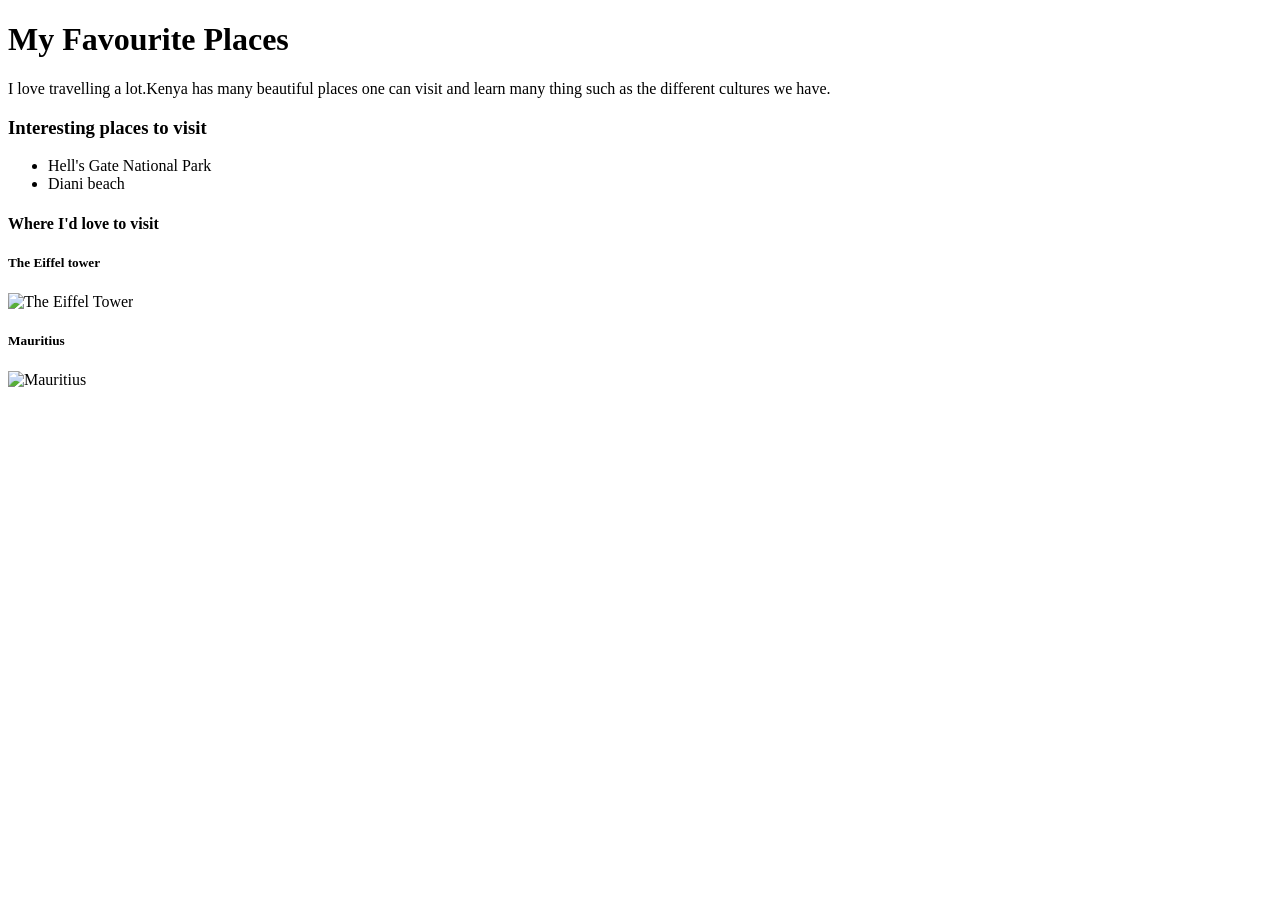
==== favourite-places.html @ e6e754d8 "Delete paragraph and insert image" ====
<!DOCTYPE html>
<html lang="en">
<head>
    <meta charset="UTF-8">
    <meta name="viewport" content="width=device-width, initial-scale=1.0">
    <title>Document</title>
</head>
<body>
    <h1>My Favourite Places</h1>
    <p>I love travelling a lot.Kenya has many beautiful places one can visit and learn many thing such as the different cultures we have.</p>
    <h3>Interesting places to visit</h3>
    <ul>
        <li>Hell's Gate National Park</li>
        <li>Diani beach</li>
    </ul>
    <h4>Where I'd love to visit</h4>
    <h5>The Eiffel tower</h5>
    <img src="https://exploringrworld.com/wp-content/uploads/2020/02/IMG_5240-2.jpg" alt="The Eiffel Tower" style="width: 200px;">
    <h5>Mauritius</h5>
    <img src="https://pictures.tripmasters.com/images/packages1/mauritius/mauritius-stregishotel500.jpg" alt="Mauritius">
</body>
</html>
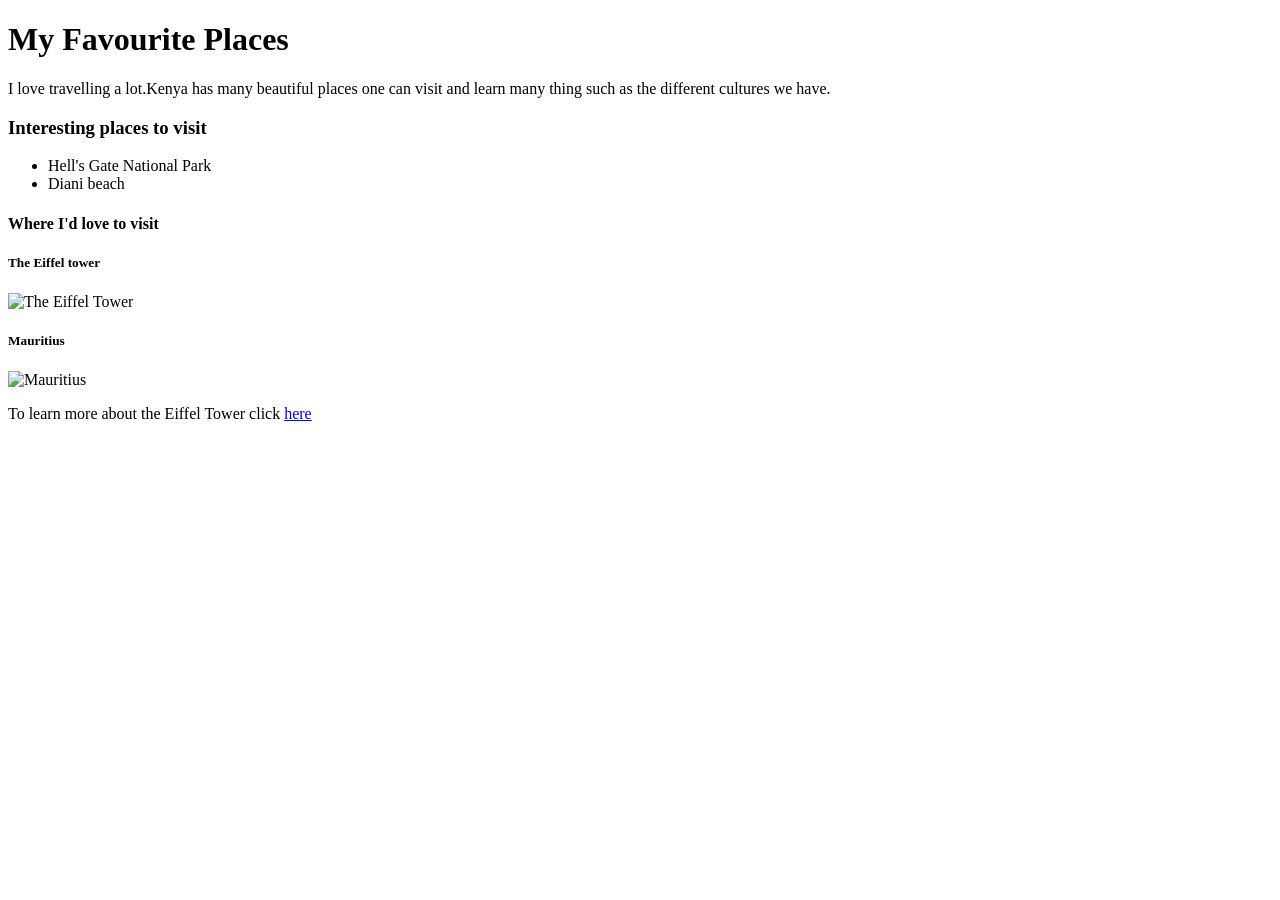
==== commit b99e9eb0: "Add link using anchor tag" ====
--- a/favourite-places.html
+++ b/favourite-places.html
@@ -17,6 +17,7 @@
     <h5>The Eiffel tower</h5>
     <img src="https://exploringrworld.com/wp-content/uploads/2020/02/IMG_5240-2.jpg" alt="The Eiffel Tower" style="width: 200px;">
     <h5>Mauritius</h5>
-    <img src="https://pictures.tripmasters.com/images/packages1/mauritius/mauritius-stregishotel500.jpg" alt="Mauritius">
+    <img src="https://pictures.tripmasters.com/images/packages1/mauritius/mauritius-stregishotel500.jpg" alt="Mauritius" style="width: 200px;">
+    <p>To learn more about the Eiffel Tower click <a href="https://en.wikipedia.org/wiki/Eiffel_Tower" target="_blank">here</a></p>
 </body>
 </html>
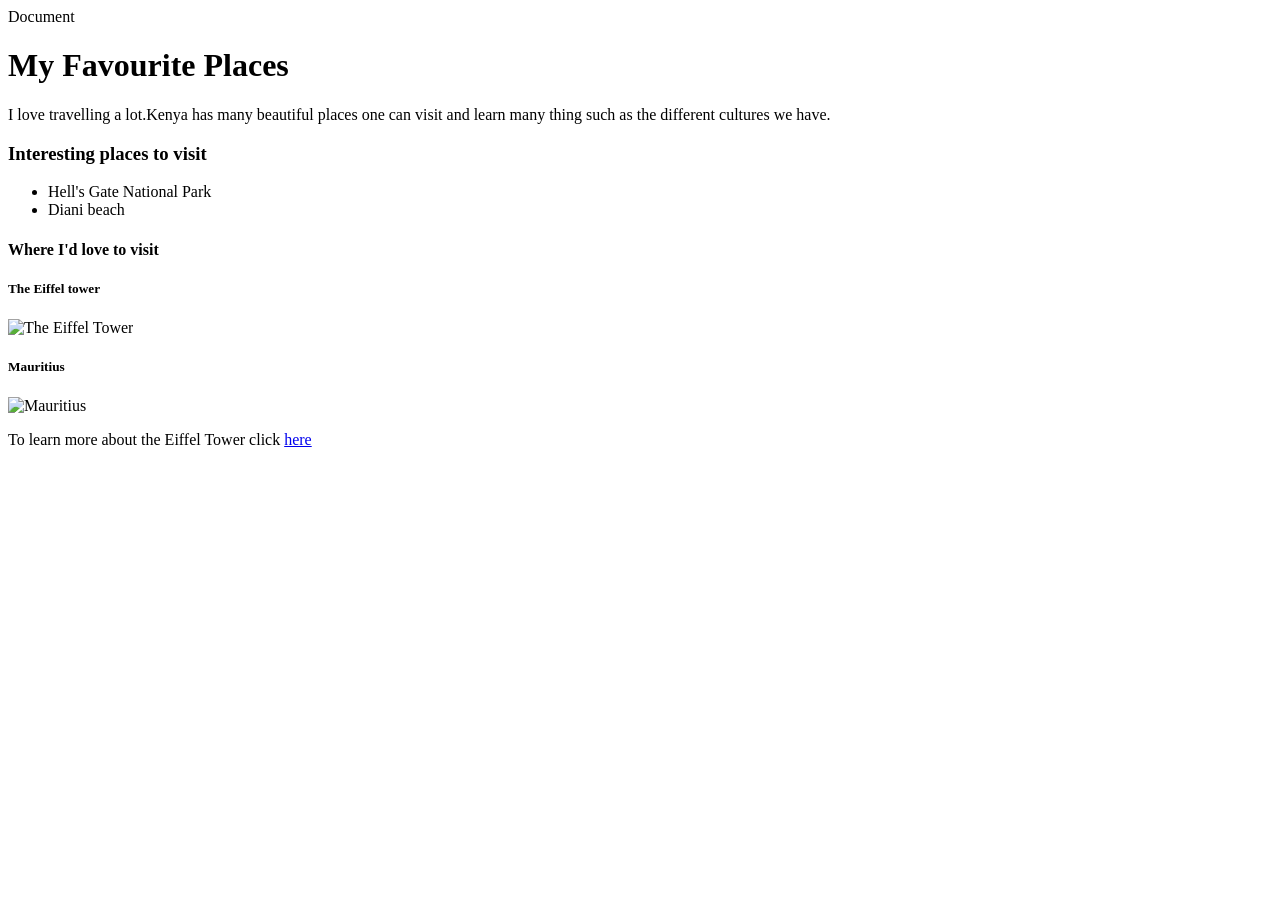
==== commit 567fc236: "Link file to styles2.css" ====
--- a/favourite-places.html
+++ b/favourite-places.html
@@ -3,6 +3,7 @@
 <head>
     <meta charset="UTF-8">
     <meta name="viewport" content="width=device-width, initial-scale=1.0">
+    <link rel="stylesheet" href="css/styles2.css"
     <title>Document</title>
 </head>
 <body>
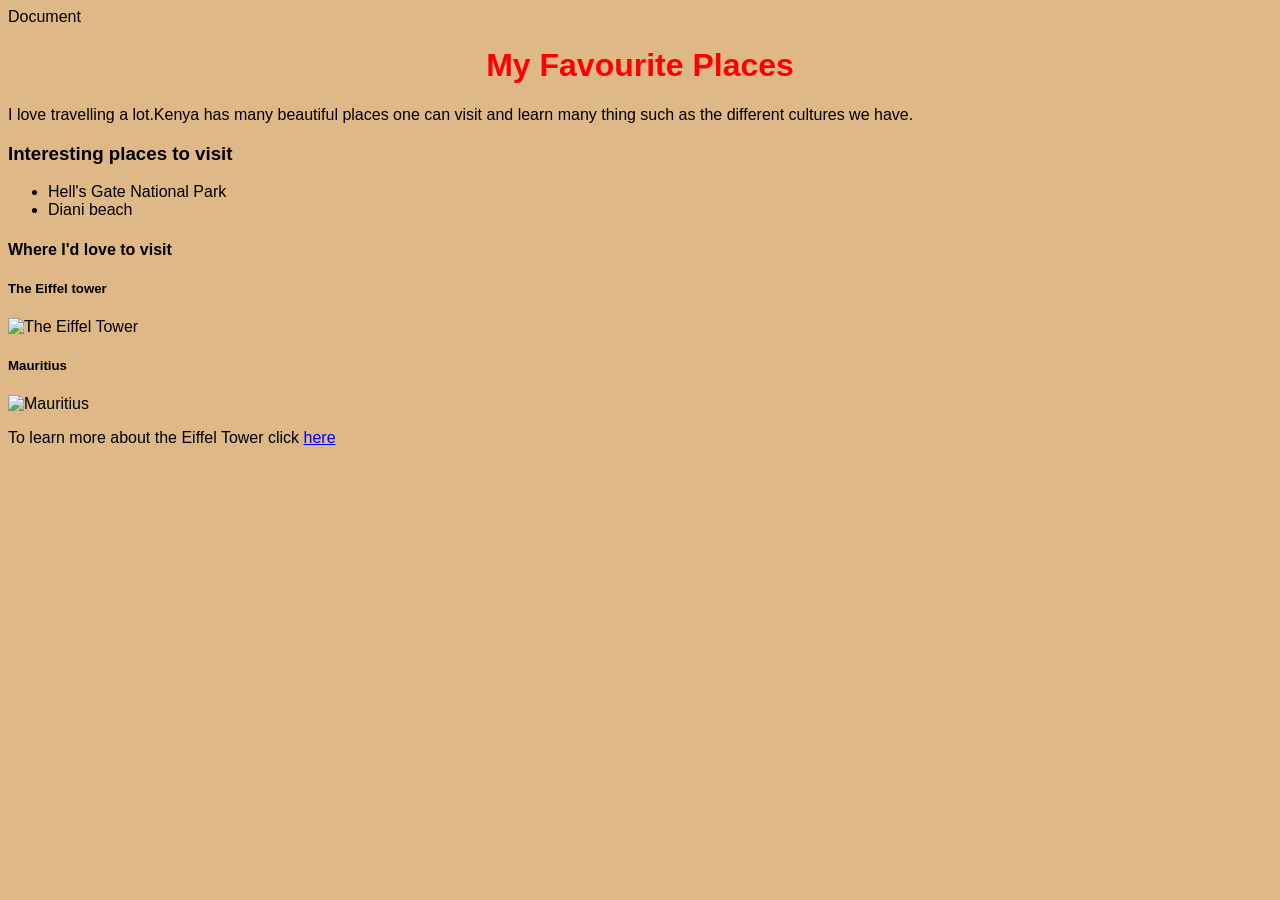
==== commit 798925a6: "Group images in div" ====
--- a/favourite-places.html
+++ b/favourite-places.html
@@ -15,10 +15,16 @@
         <li>Diani beach</li>
     </ul>
     <h4>Where I'd love to visit</h4>
+    <div class="places">
+        <div class="place">
     <h5>The Eiffel tower</h5>
-    <img src="https://exploringrworld.com/wp-content/uploads/2020/02/IMG_5240-2.jpg" alt="The Eiffel Tower" style="width: 200px;">
+    <img src="https://exploringrworld.com/wp-content/uploads/2020/02/IMG_5240-2.jpg" alt="The Eiffel Tower" >
+        </div>
+        <div class="place">
     <h5>Mauritius</h5>
-    <img src="https://pictures.tripmasters.com/images/packages1/mauritius/mauritius-stregishotel500.jpg" alt="Mauritius" style="width: 200px;">
+    <img src="https://pictures.tripmasters.com/images/packages1/mauritius/mauritius-stregishotel500.jpg" alt="Mauritius" >
+    </div>
+    </div>
     <p>To learn more about the Eiffel Tower click <a href="https://en.wikipedia.org/wiki/Eiffel_Tower" target="_blank">here</a></p>
 </body>
 </html>
--- a/css/styles2.css
+++ b/css/styles2.css
@@ -0,0 +1,9 @@
+h1 {
+    text-align: center;
+    color: red;
+}
+body {
+    background-color: burlywood;
+    font-family: Arial, Helvetica, sans-serif;
+    color:black;
+}
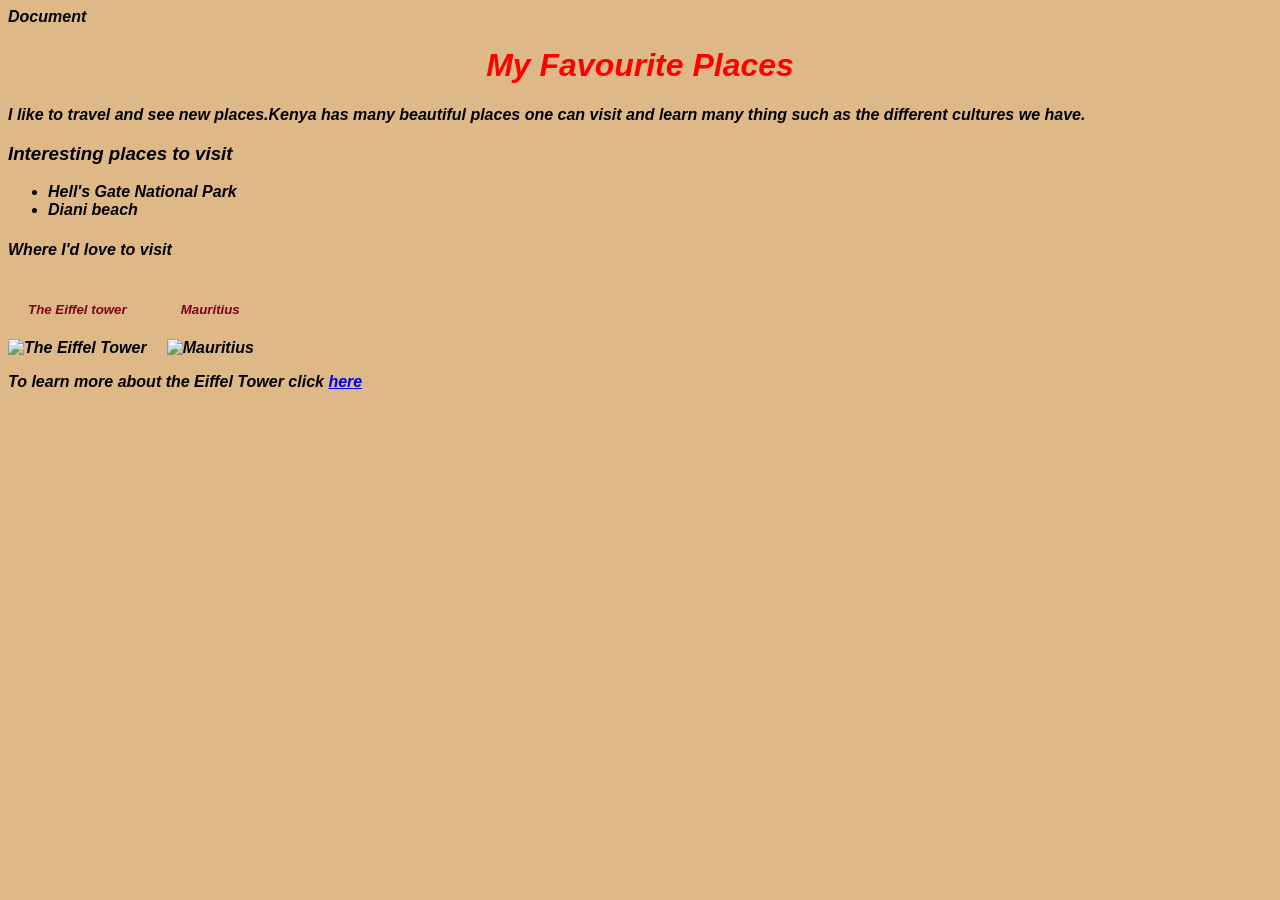
==== commit fa3faab0: "Update heading h5 style" ====
--- a/favourite-places.html
+++ b/favourite-places.html
@@ -8,7 +8,7 @@
 </head>
 <body>
     <h1>My Favourite Places</h1>
-    <p>I love travelling a lot.Kenya has many beautiful places one can visit and learn many thing such as the different cultures we have.</p>
+    <p>I like to travel and see new places.Kenya has many beautiful places one can visit and learn many thing such as the different cultures we have.</p>
     <h3>Interesting places to visit</h3>
     <ul>
         <li>Hell's Gate National Park</li>
@@ -17,11 +17,11 @@
     <h4>Where I'd love to visit</h4>
     <div class="places">
         <div class="place">
-    <h5>The Eiffel tower</h5>
+    <h5 class="heading">The Eiffel tower</h5>
     <img src="https://exploringrworld.com/wp-content/uploads/2020/02/IMG_5240-2.jpg" alt="The Eiffel Tower" >
         </div>
         <div class="place">
-    <h5>Mauritius</h5>
+    <h5 class="heading">Mauritius</h5>
     <img src="https://pictures.tripmasters.com/images/packages1/mauritius/mauritius-stregishotel500.jpg" alt="Mauritius" >
     </div>
     </div>
--- a/css/styles2.css
+++ b/css/styles2.css
@@ -6,4 +6,24 @@
     background-color: burlywood;
     font-family: Arial, Helvetica, sans-serif;
     color:black;
+    font-weight: bold;
+    font-style: oblique;
 }
+.places {
+display: flex;
+gap: 20px;
+
+}
+.place img {
+    width: 200px;
+    height: 300px;
+}
+.place {
+    text-align: center;
+}
+.heading {
+    color: #800020;
+    font-style: italic;
+
+}
+
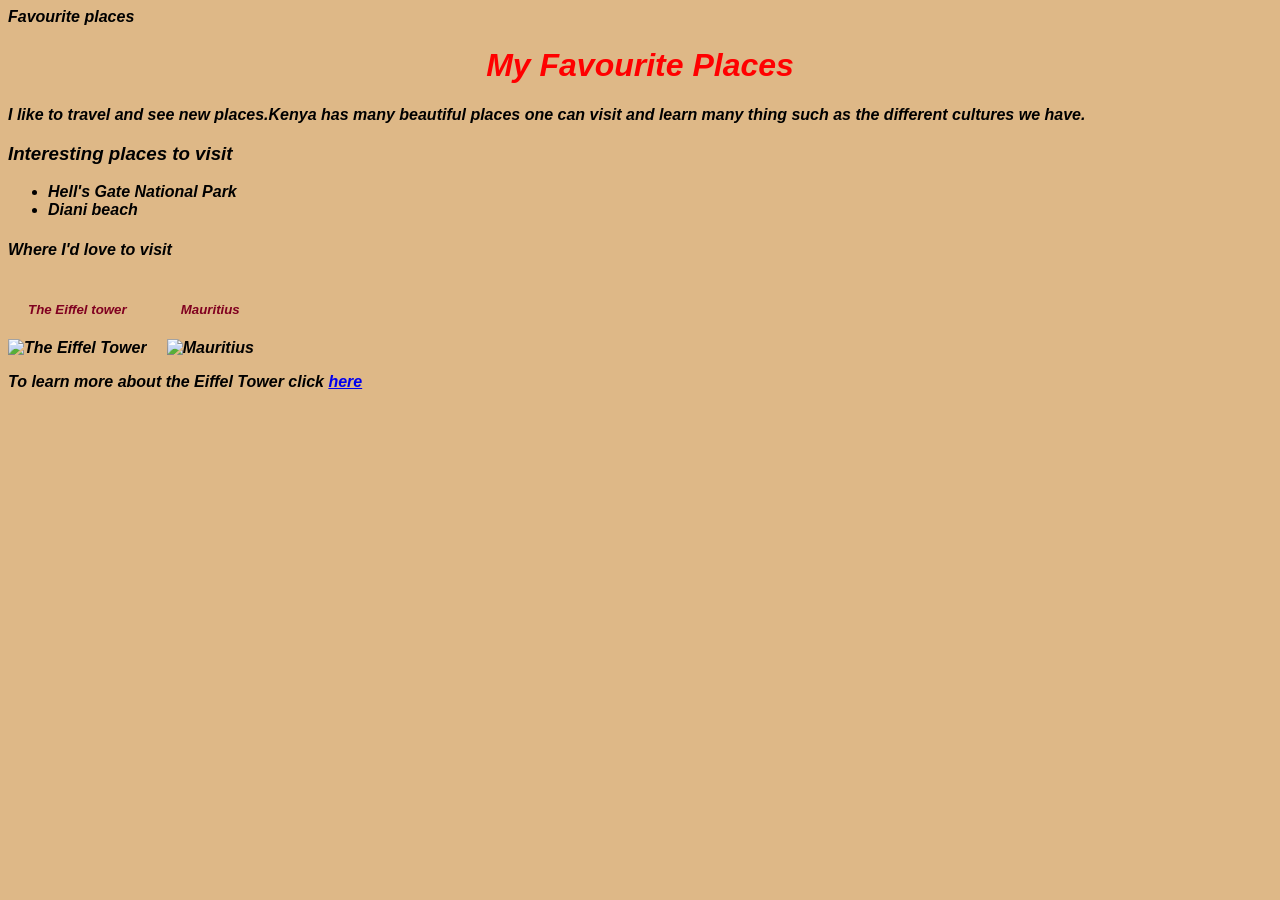
==== commit 064fad8a: "Add title" ====
--- a/favourite-places.html
+++ b/favourite-places.html
@@ -4,7 +4,7 @@
     <meta charset="UTF-8">
     <meta name="viewport" content="width=device-width, initial-scale=1.0">
     <link rel="stylesheet" href="css/styles2.css"
-    <title>Document</title>
+    <title>Favourite places</title>
 </head>
 <body>
     <h1>My Favourite Places</h1>
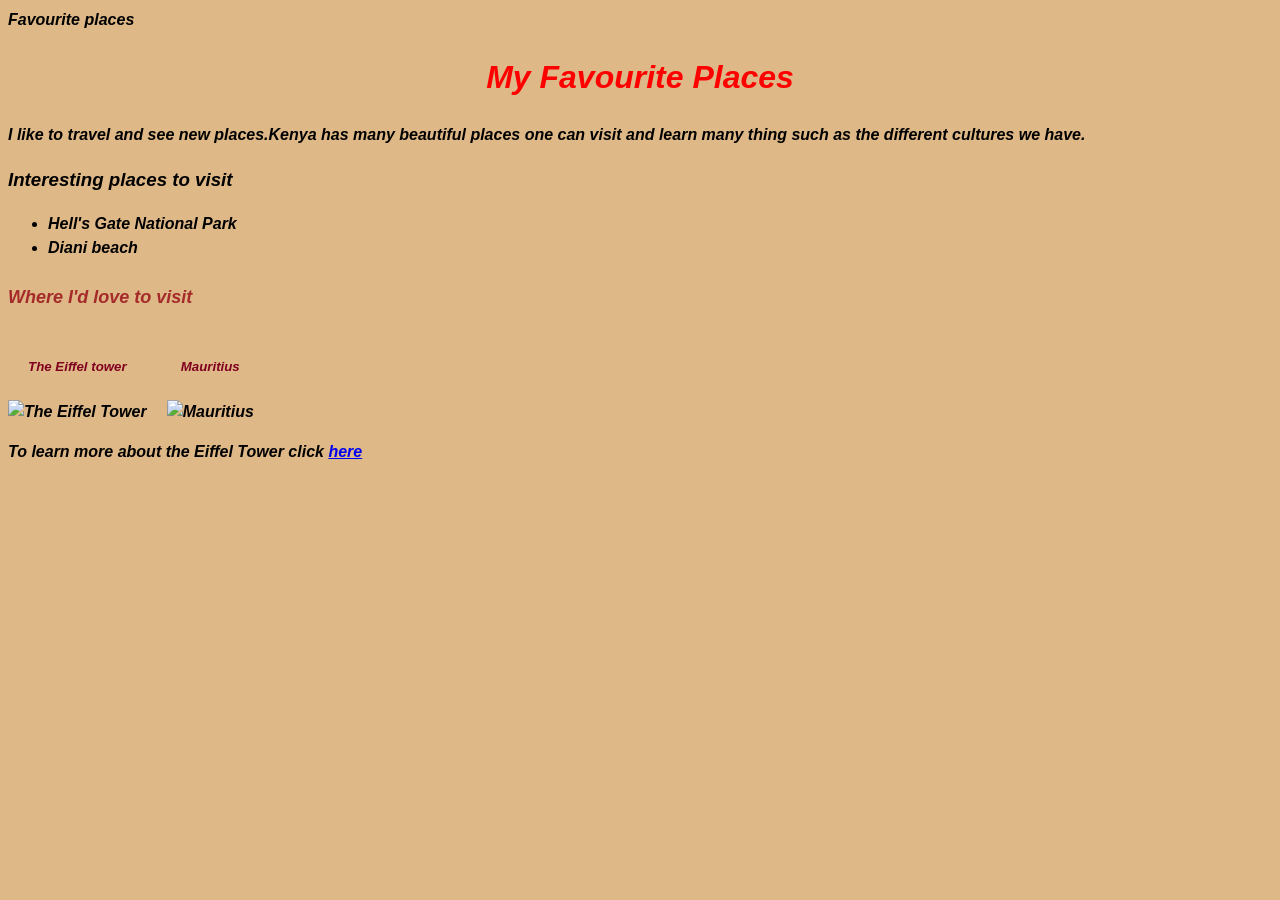
==== commit 4bfd9753: "Link both HTML files to a single stylesheet" ====
--- a/favourite-places.html
+++ b/favourite-places.html
@@ -3,7 +3,7 @@
 <head>
     <meta charset="UTF-8">
     <meta name="viewport" content="width=device-width, initial-scale=1.0">
-    <link rel="stylesheet" href="css/styles2.css"
+    <link rel="stylesheet" href="css/styles1.css"
     <title>Favourite places</title>
 </head>
 <body>
--- a/css/styles1.css
+++ b/css/styles1.css
@@ -0,0 +1,33 @@
+
+body {
+    font-family: Arial, Helvetica, sans-serif;
+    font-weight: bold;
+    font-style:oblique;
+    line-height: 1.5;
+    color:black;
+    background-color: burlywood;
+}
+h1 {
+    color: red;
+    text-align: center;
+}
+.places {
+display: flex;
+gap: 20px;
+
+}
+.place img {
+    width: 300px;
+    height: 300px;
+}
+.place {
+    text-align: center;
+}
+.heading {
+    color: #800020;
+    font-style: italic;
+}
+h4 {
+    font-size: large;
+    color: brown;
+}
